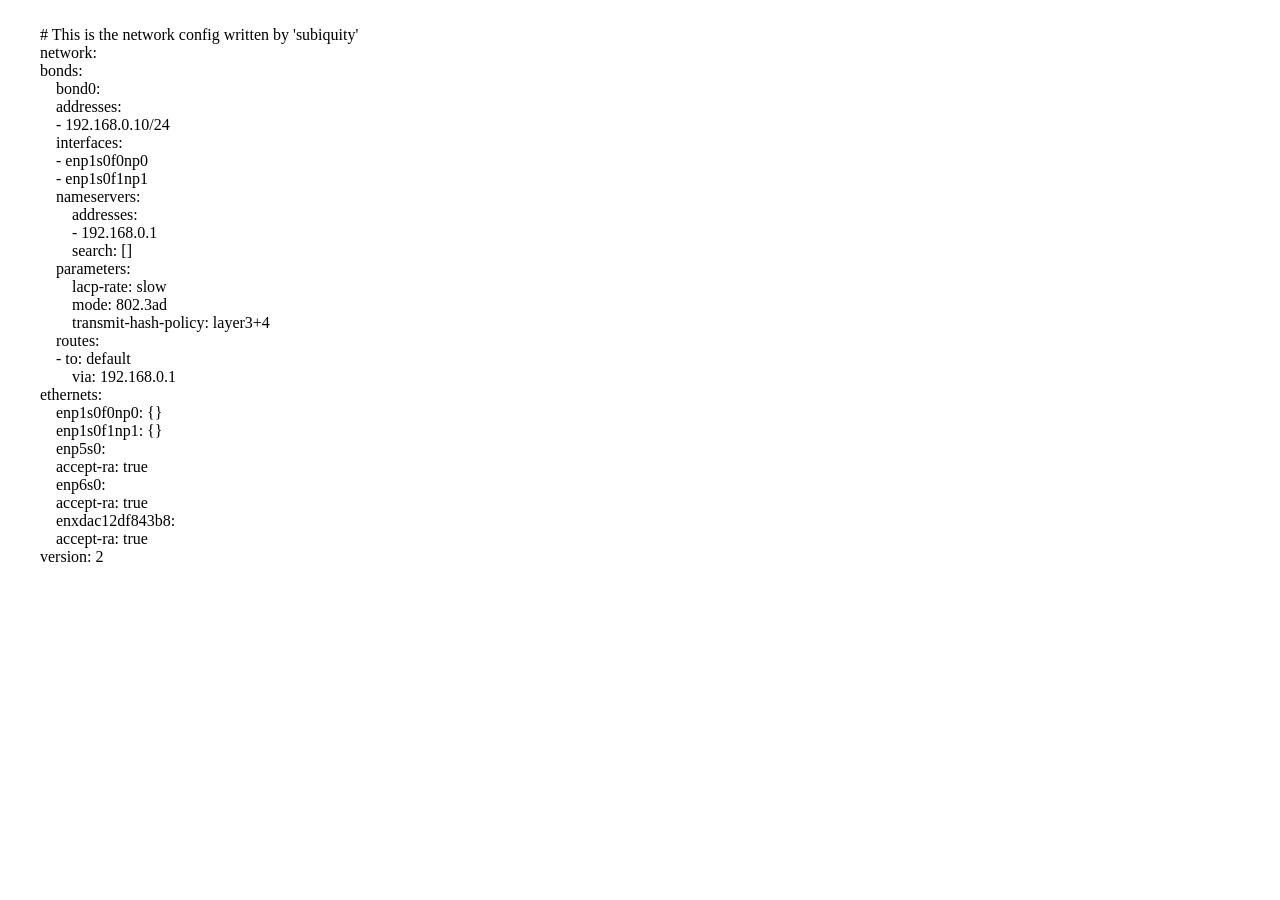
==== 00-installer-config.yaml_subiquity.html @ d3c01e7a "init" ====
<!DOCTYPE html>
<html lang="en">
<head>
    <meta charset="UTF-8">
    <meta name="viewport" content="width=device-width, initial-scale=1.0">
    <link rel="stylesheet" href="style.css">
    <title>Config Bond</title>
</head>
<body>
    <span class="preserve-newlines">
        # This is the network config written by 'subiquity'
        network:
        bonds:
            bond0:
            addresses:
            - 192.168.0.10/24
            interfaces:
            - enp1s0f0np0
            - enp1s0f1np1
            nameservers:
                addresses:
                - 192.168.0.1
                search: []
            parameters:
                lacp-rate: slow
                mode: 802.3ad
                transmit-hash-policy: layer3+4
            routes:
            - to: default
                via: 192.168.0.1
        ethernets:
            enp1s0f0np0: {}
            enp1s0f1np1: {}
            enp5s0:
            accept-ra: true
            enp6s0:
            accept-ra: true
            enxdac12df843b8:
            accept-ra: true
        version: 2

    </span>
</body>
</html>
---- style.css ----
.preserve-newlines {
  white-space: pre-wrap;
}
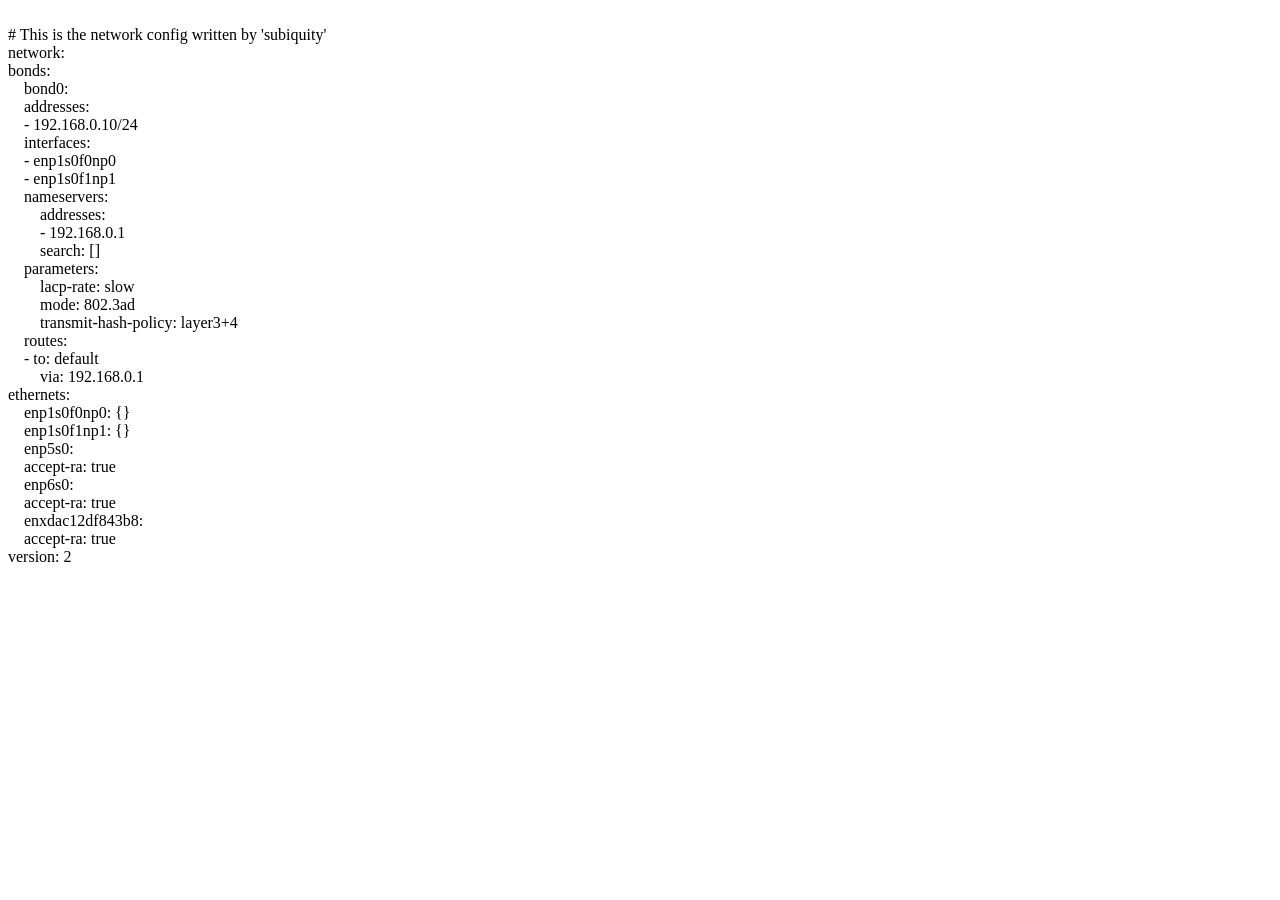
==== commit 28dabd27: "update(configs): added onboard bond and initial subiquity" ====
--- a/00-installer-config.yaml_subiquity.html
+++ b/00-installer-config.yaml_subiquity.html
@@ -8,36 +8,36 @@
 </head>
 <body>
     <span class="preserve-newlines">
-        # This is the network config written by 'subiquity'
-        network:
-        bonds:
-            bond0:
-            addresses:
-            - 192.168.0.10/24
-            interfaces:
-            - enp1s0f0np0
-            - enp1s0f1np1
-            nameservers:
-                addresses:
-                - 192.168.0.1
-                search: []
-            parameters:
-                lacp-rate: slow
-                mode: 802.3ad
-                transmit-hash-policy: layer3+4
-            routes:
-            - to: default
-                via: 192.168.0.1
-        ethernets:
-            enp1s0f0np0: {}
-            enp1s0f1np1: {}
-            enp5s0:
-            accept-ra: true
-            enp6s0:
-            accept-ra: true
-            enxdac12df843b8:
-            accept-ra: true
-        version: 2
+# This is the network config written by 'subiquity'
+network:
+bonds:
+    bond0:
+    addresses:
+    - 192.168.0.10/24
+    interfaces:
+    - enp1s0f0np0
+    - enp1s0f1np1
+    nameservers:
+        addresses:
+        - 192.168.0.1
+        search: []
+    parameters:
+        lacp-rate: slow
+        mode: 802.3ad
+        transmit-hash-policy: layer3+4
+    routes:
+    - to: default
+        via: 192.168.0.1
+ethernets:
+    enp1s0f0np0: {}
+    enp1s0f1np1: {}
+    enp5s0:
+    accept-ra: true
+    enp6s0:
+    accept-ra: true
+    enxdac12df843b8:
+    accept-ra: true
+version: 2
 
     </span>
 </body>
